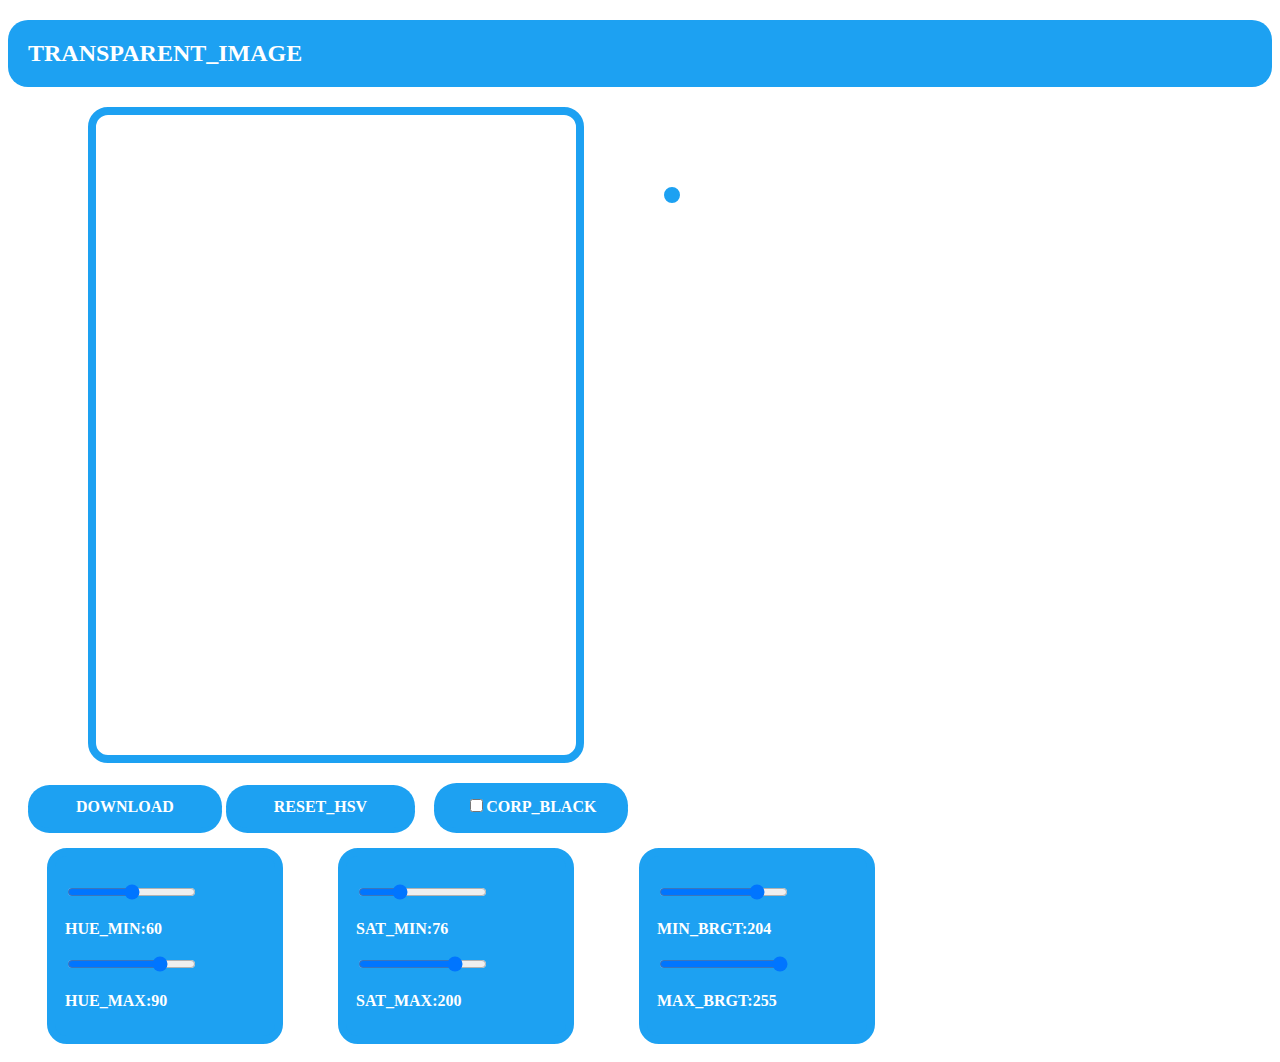
==== fastapi/templates/index.html @ 4227bec0 "wip: 画像を90度回転させて表示に成功" ====
<!DOCTYPE html>
<html lang="en">
<head>
    <meta charset="UTF-8">
    <meta name="viewport" content="width=device-width, initial-scale=1.0">
    <link rel="stylesheet" href="../static/main.css">
    <title>GET_IMAGE</title>

</head>
<body>
    <h2 class="titleclass">TRANSPARENT_IMAGE</h3>
    <canvas id="canvas" class="canvas-wrapper"></canvas>
    <div class="gazouyou">
            <video id="video" width="640" height="480" autoplay class="videocap"></video>
        <div class="image">
            <img src="" class="videocap">
        </div>
    </div>

    <div class="download_and_checkbox">
        <a href="" onclick="DownloadImage()" id="downloadbutton" class="button button-font-setting-download">DOWNLOAD</a>
        <a href="/"id="resethsvbutton" class="button button-font-setting-reset">RESET_HSV</a>
        <label class="judge_switch"><input type="checkbox" name="judge_manipulation_black" id="judge_manipulation_black">CORP_BLACK</label>
    </div>
        <div class="hsv_input">
            <div  class="hue">
                <p><input type="range" name="hue_min_range" min="0" max="120"  value="60"></p>
                <p id="hue_min_output">HUE_MIN:60</p>
                <p><input type="range" name="hue_max_range" min="0" max="120"  value="90"></p>
                <p id="hue_max_output">HUE_MAX:90</p>
            </div>
            <div  class="sat">
                <p><input type="range" name="sat_min_range" min="0" max="255"  value="76"></p>
                <p id="sat_min_output">SAT_MIN:76</p>
                <p><input type="range" name="sat_max_range" min="0" max="255"  value="200"></p>
                <p id="sat_max_output">SAT_MAX:200</p>
            </div>
            <div class="detect_bright">
                <p><input type="range" name="min_bright" min="0" max="255" value="204"></p>
                <p id="bright_min_output">MIN_BRGT:204</p>
                <p><input type="range" name="max_bright" min="0" max="255" value="255"></p>
                <p id="bright_max_output">MAX_BRGT:255</p>
            </div>
        </div>
</body>


<script src="/static/main.js"></script>
<script src="/static/jquery-3.6.1.min.js"></script>
<style>
    /* canvasは非表示にする */
    #canvas {
        display: none !important;
    }
</style>

</html>
---- fastapi/static/main.css ----
.hsv_input{
  display: flex;
  margin-top: 10px;
  font-weight: 900;
}

.gazouyou{
    display: flex;
    padding-left: 0px;
}
#video{
  transform: rotate(90deg);
}
.videocap{
  transform: rotate(90deg);
  margin-left: 0px;
}

.videocap{
  border: solid;
  border-color: #1da1f2;
  border-radius: 20px;
  border-width: 8px;
  margin-top: 80px;
  margin-bottom: 100px;
  margin-left: 0px;
}


.button {
  display: inline-block;
  padding: 0.8em 3em;
  background-color: #1da1f2;
  box-shadow: 0 5px 0 #1da1f2;
  border-radius: 60px;
  color: #fff;
  cursor: pointer;
  text-decoration: none;
  font-weight: 900;
}

.judge_switch{
  display: inline-block;
  padding: 0.8em 2em;
  background-color: #1da1f2;
  box-shadow: 0 5px 0 #1da1f2;
  color: #fff;
  cursor: pointer;
  border-radius: 60px;
  text-decoration: none;
  font-weight: 900;
  margin-left: 15px;
}
.button:hover {
  box-shadow: none;
  transform: translateY(5px);
}

.button-font-setting-download{
  font-weight: 900;
  margin-left: 20px;
}
.button-font-setting-reset{
  font-weight: 900;
}


.hue{
  border:solid;
  border-radius: 20px;
  padding: 10px;
  margin: 10px;
  margin-left: 39px;
  border-color: #1da1f2;
  border-width: 8px;
  background-color: #1da1f2;
  color: #fff;
  width: 200px;
}
.sat{
  border: solid;
  border-radius: 20px;
  padding: 10px;
  margin: 10px;
  margin-left: 45px;
  border-color: #1da1f2;
  border-width: 8px;
  background-color: #1da1f2;
  color: #fff;
  width: 200px;
}

.detect_bright{
  border: solid;
  border-radius: 20px;
  padding: 10px;
  margin: 10px;
  margin-left: 55px;
  border-color: #1da1f2;
  border-width: 8px;
  background-color: #1da1f2;
  color: #fff;
  width: 200px;
}

.titleclass{
  background-color: #1da1f2;
  color: #fff;
  padding: 20px;
  border-radius: 20px;
  font-weight: 900;
}
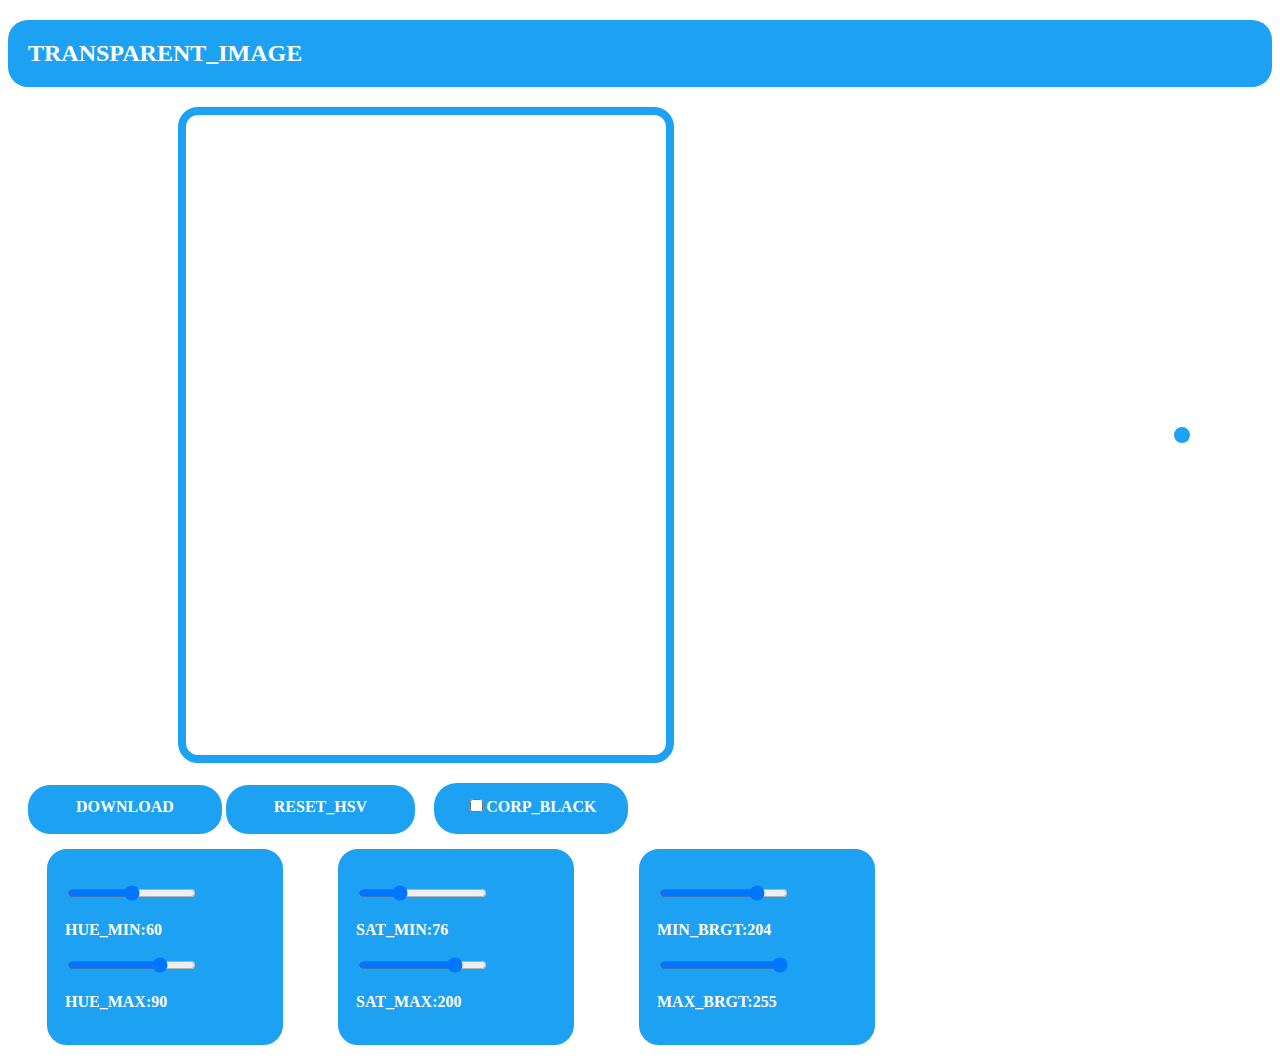
==== commit dc2cc728: "wip: タイトルとパラメーターのmarginの確保に成功" ====
--- a/fastapi/templates/index.html
+++ b/fastapi/templates/index.html
@@ -8,7 +8,9 @@
 
 </head>
 <body>
-    <h2 class="titleclass">TRANSPARENT_IMAGE</h3>
+    <div class="title_div">
+        <h2 class="titleclass">TRANSPARENT_IMAGE</h3>
+    </div>
     <canvas id="canvas" class="canvas-wrapper"></canvas>
     <div class="gazouyou">
             <video id="video" width="640" height="480" autoplay class="videocap"></video>
@@ -17,31 +19,33 @@
         </div>
     </div>
 
-    <div class="download_and_checkbox">
-        <a href="" onclick="DownloadImage()" id="downloadbutton" class="button button-font-setting-download">DOWNLOAD</a>
-        <a href="/"id="resethsvbutton" class="button button-font-setting-reset">RESET_HSV</a>
-        <label class="judge_switch"><input type="checkbox" name="judge_manipulation_black" id="judge_manipulation_black">CORP_BLACK</label>
+    <div class="paramater">
+        <div class="download_and_checkbox">
+            <a href="" onclick="DownloadImage()" id="downloadbutton" class="button button-font-setting-download">DOWNLOAD</a>
+            <a href="/"id="resethsvbutton" class="button button-font-setting-reset">RESET_HSV</a>
+            <label class="judge_switch"><input type="checkbox" name="judge_manipulation_black" id="judge_manipulation_black">CORP_BLACK</label>
+        </div>
+            <div class="hsv_input">
+                <div  class="hue">
+                    <p><input type="range" name="hue_min_range" min="0" max="120"  value="60"></p>
+                    <p id="hue_min_output">HUE_MIN:60</p>
+                    <p><input type="range" name="hue_max_range" min="0" max="120"  value="90"></p>
+                    <p id="hue_max_output">HUE_MAX:90</p>
+                </div>
+                <div  class="sat">
+                    <p><input type="range" name="sat_min_range" min="0" max="255"  value="76"></p>
+                    <p id="sat_min_output">SAT_MIN:76</p>
+                    <p><input type="range" name="sat_max_range" min="0" max="255"  value="200"></p>
+                    <p id="sat_max_output">SAT_MAX:200</p>
+                </div>
+                <div class="detect_bright">
+                    <p><input type="range" name="min_bright" min="0" max="255" value="204"></p>
+                    <p id="bright_min_output">MIN_BRGT:204</p>
+                    <p><input type="range" name="max_bright" min="0" max="255" value="255"></p>
+                    <p id="bright_max_output">MAX_BRGT:255</p>
+                </div>
+            </div>
     </div>
-        <div class="hsv_input">
-            <div  class="hue">
-                <p><input type="range" name="hue_min_range" min="0" max="120"  value="60"></p>
-                <p id="hue_min_output">HUE_MIN:60</p>
-                <p><input type="range" name="hue_max_range" min="0" max="120"  value="90"></p>
-                <p id="hue_max_output">HUE_MAX:90</p>
-            </div>
-            <div  class="sat">
-                <p><input type="range" name="sat_min_range" min="0" max="255"  value="76"></p>
-                <p id="sat_min_output">SAT_MIN:76</p>
-                <p><input type="range" name="sat_max_range" min="0" max="255"  value="200"></p>
-                <p id="sat_max_output">SAT_MAX:200</p>
-            </div>
-            <div class="detect_bright">
-                <p><input type="range" name="min_bright" min="0" max="255" value="204"></p>
-                <p id="bright_min_output">MIN_BRGT:204</p>
-                <p><input type="range" name="max_bright" min="0" max="255" value="255"></p>
-                <p id="bright_max_output">MAX_BRGT:255</p>
-            </div>
-        </div>
 </body>
 
 
--- a/fastapi/static/main.css
+++ b/fastapi/static/main.css
@@ -1,3 +1,11 @@
+.title_div{
+  margin-bottom: 100px;
+}
+.paramater{
+  margin-top: 100px;
+}
+
+
 .hsv_input{
   display: flex;
   margin-top: 10px;
@@ -6,24 +14,31 @@
 
 .gazouyou{
     display: flex;
-    padding-left: 0px;
 }
-#video{
+#video.videocap{
   transform: rotate(90deg);
+  margin: 90px;
+  margin-top: 0px;
+  margin-bottom: 0px;
 }
 .videocap{
+  margin: 90px;
+  margin-top: 0px;
+  margin-bottom: 0px;
+}
+.image{
   transform: rotate(90deg);
   margin-left: 0px;
+  margin-right: 0px;
 }
-
+.gazo{
+  padding-right: 0px;
+}
 .videocap{
   border: solid;
   border-color: #1da1f2;
   border-radius: 20px;
   border-width: 8px;
-  margin-top: 80px;
-  margin-bottom: 100px;
-  margin-left: 0px;
 }
 
 
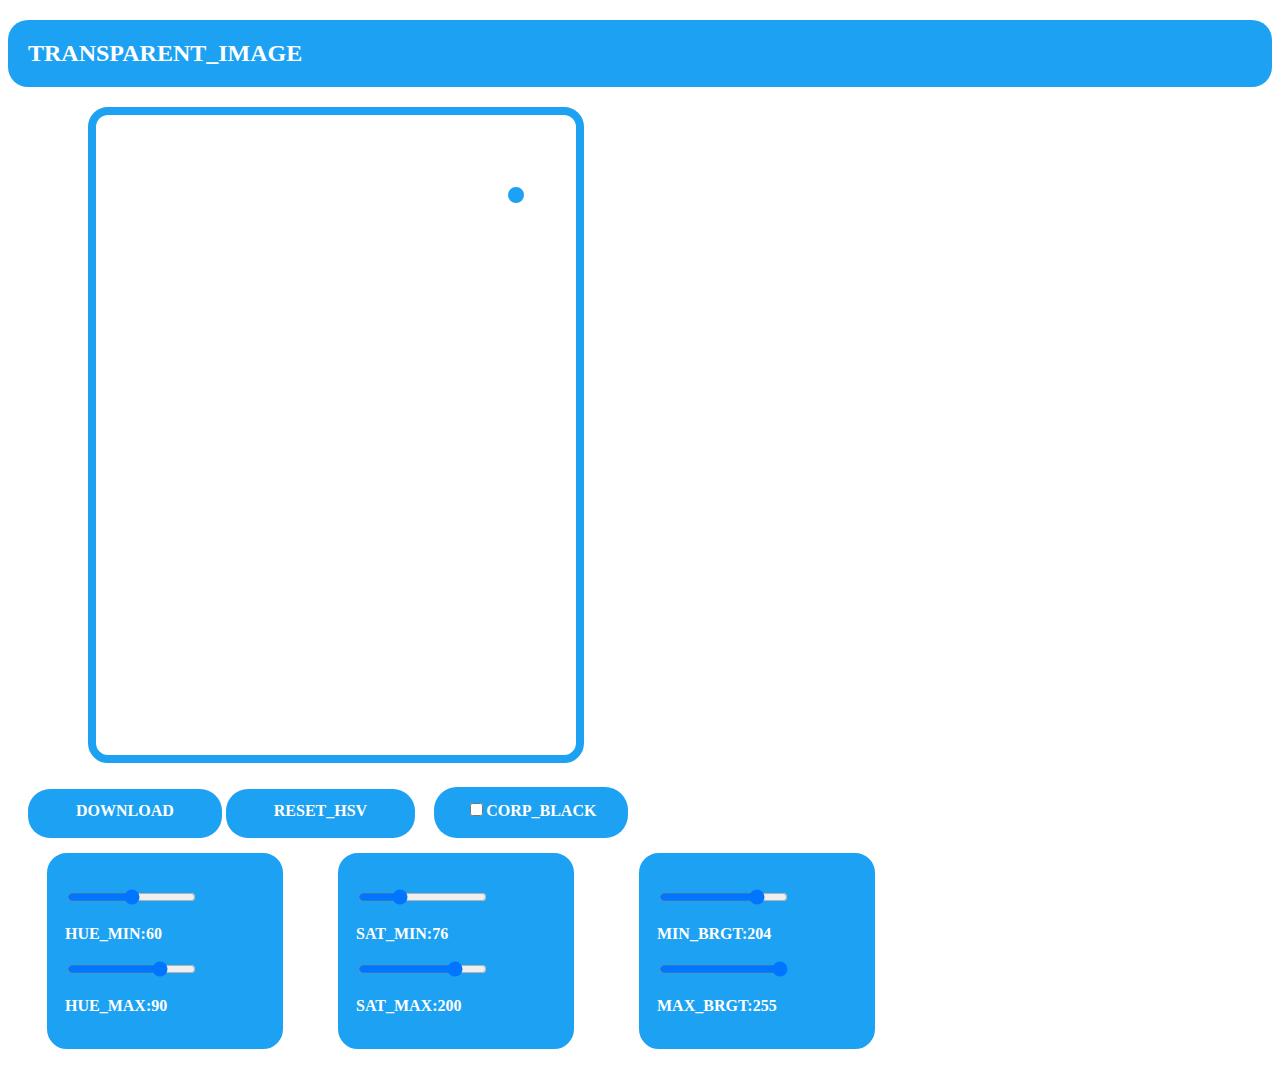
==== commit 12bdc5d4: "add: 2つの画像枠を近づける処理を実装" ====
--- a/fastapi/templates/index.html
+++ b/fastapi/templates/index.html
@@ -13,8 +13,10 @@
     </div>
     <canvas id="canvas" class="canvas-wrapper"></canvas>
     <div class="gazouyou">
+        <div class="video_class">
             <video id="video" width="640" height="480" autoplay class="videocap"></video>
-        <div class="image">
+        </div>
+        <div class="image_class">
             <img src="" class="videocap">
         </div>
     </div>
--- a/fastapi/static/main.css
+++ b/fastapi/static/main.css
@@ -17,15 +17,8 @@
 }
 #video.videocap{
   transform: rotate(90deg);
-  margin: 90px;
-  margin-top: 0px;
-  margin-bottom: 0px;
 }
-.videocap{
-  margin: 90px;
-  margin-top: 0px;
-  margin-bottom: 0px;
-}
+
 .image{
   transform: rotate(90deg);
   margin-left: 0px;
@@ -33,6 +26,9 @@
 }
 .gazo{
   padding-right: 0px;
+}
+.video_class{
+  width: 500px;
 }
 .videocap{
   border: solid;
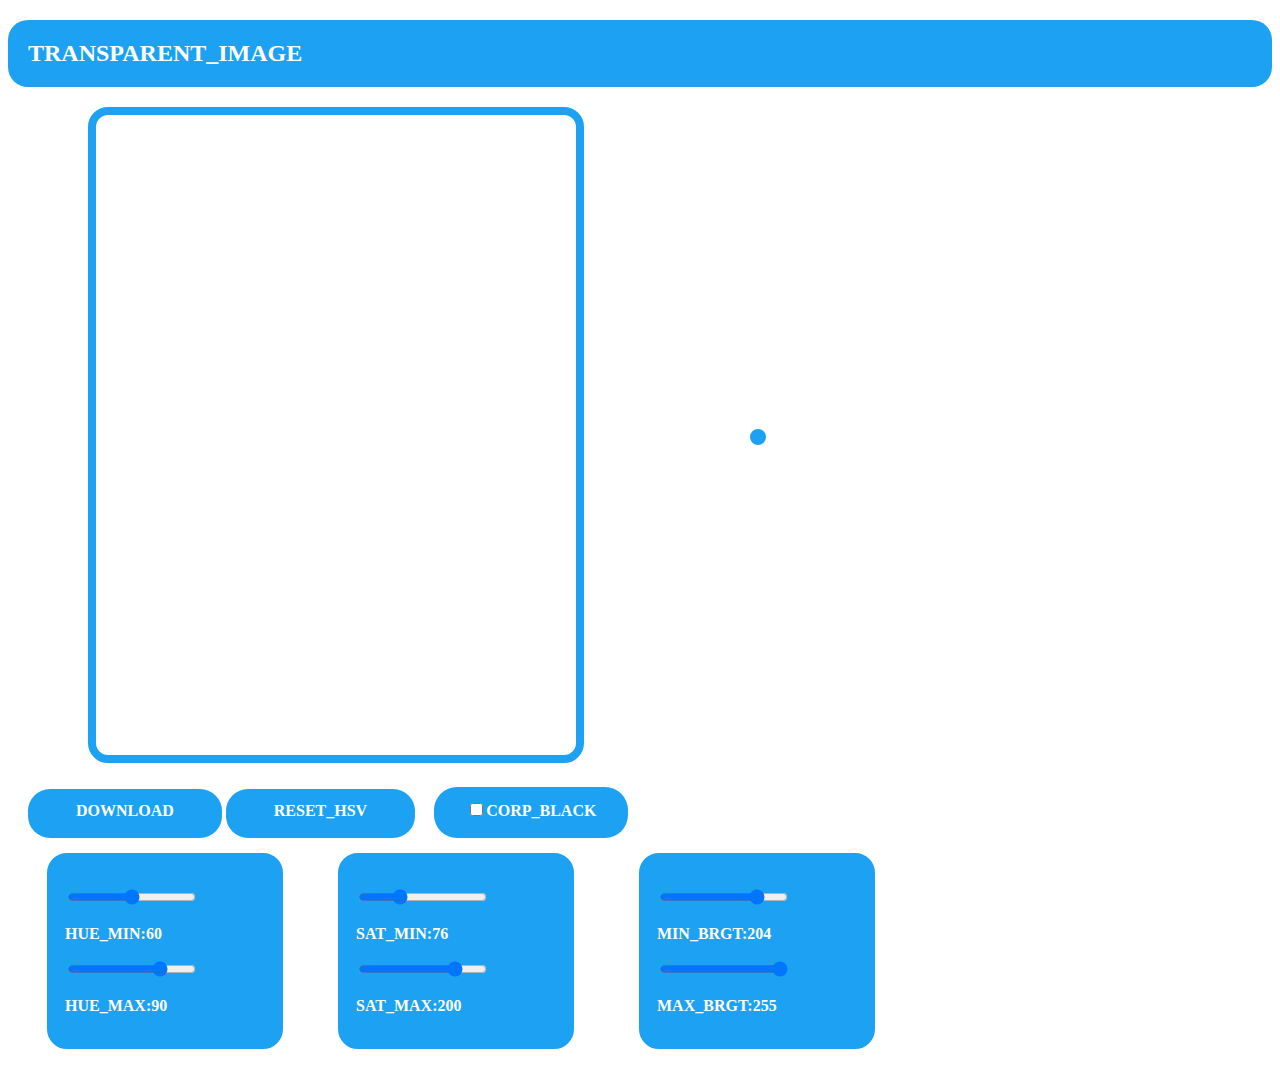
==== commit efbd670b: "fix: 前回コミットの変更がおかしかったので修正" ====
--- a/fastapi/templates/index.html
+++ b/fastapi/templates/index.html
@@ -16,7 +16,7 @@
         <div class="video_class">
             <video id="video" width="640" height="480" autoplay class="videocap"></video>
         </div>
-        <div class="image_class">
+        <div class="image">
             <img src="" class="videocap">
         </div>
     </div>
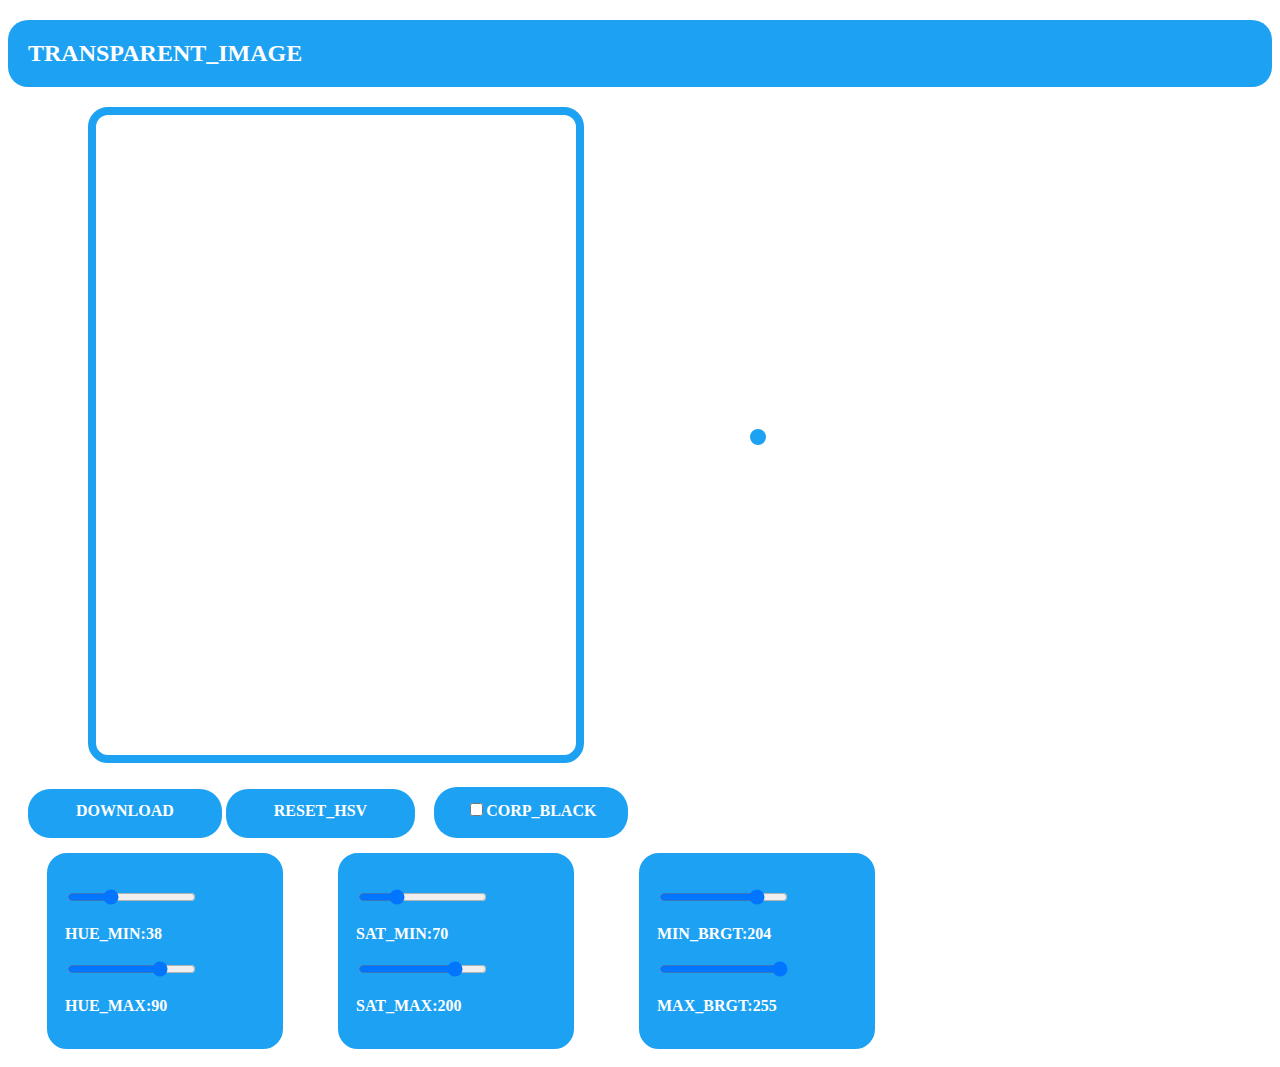
==== commit 6114a81d: "feat: 実行ファイルにSSL証明書のパスを追加＆本番環境に合うパラメーターを調整" ====
--- a/fastapi/templates/index.html
+++ b/fastapi/templates/index.html
@@ -29,14 +29,14 @@
         </div>
             <div class="hsv_input">
                 <div  class="hue">
-                    <p><input type="range" name="hue_min_range" min="0" max="120"  value="60"></p>
-                    <p id="hue_min_output">HUE_MIN:60</p>
+                    <p><input type="range" name="hue_min_range" min="0" max="120"  value="38"></p>
+                    <p id="hue_min_output">HUE_MIN:38</p>
                     <p><input type="range" name="hue_max_range" min="0" max="120"  value="90"></p>
                     <p id="hue_max_output">HUE_MAX:90</p>
                 </div>
                 <div  class="sat">
-                    <p><input type="range" name="sat_min_range" min="0" max="255"  value="76"></p>
-                    <p id="sat_min_output">SAT_MIN:76</p>
+                    <p><input type="range" name="sat_min_range" min="0" max="255"  value="70"></p>
+                    <p id="sat_min_output">SAT_MIN:70</p>
                     <p><input type="range" name="sat_max_range" min="0" max="255"  value="200"></p>
                     <p id="sat_max_output">SAT_MAX:200</p>
                 </div>
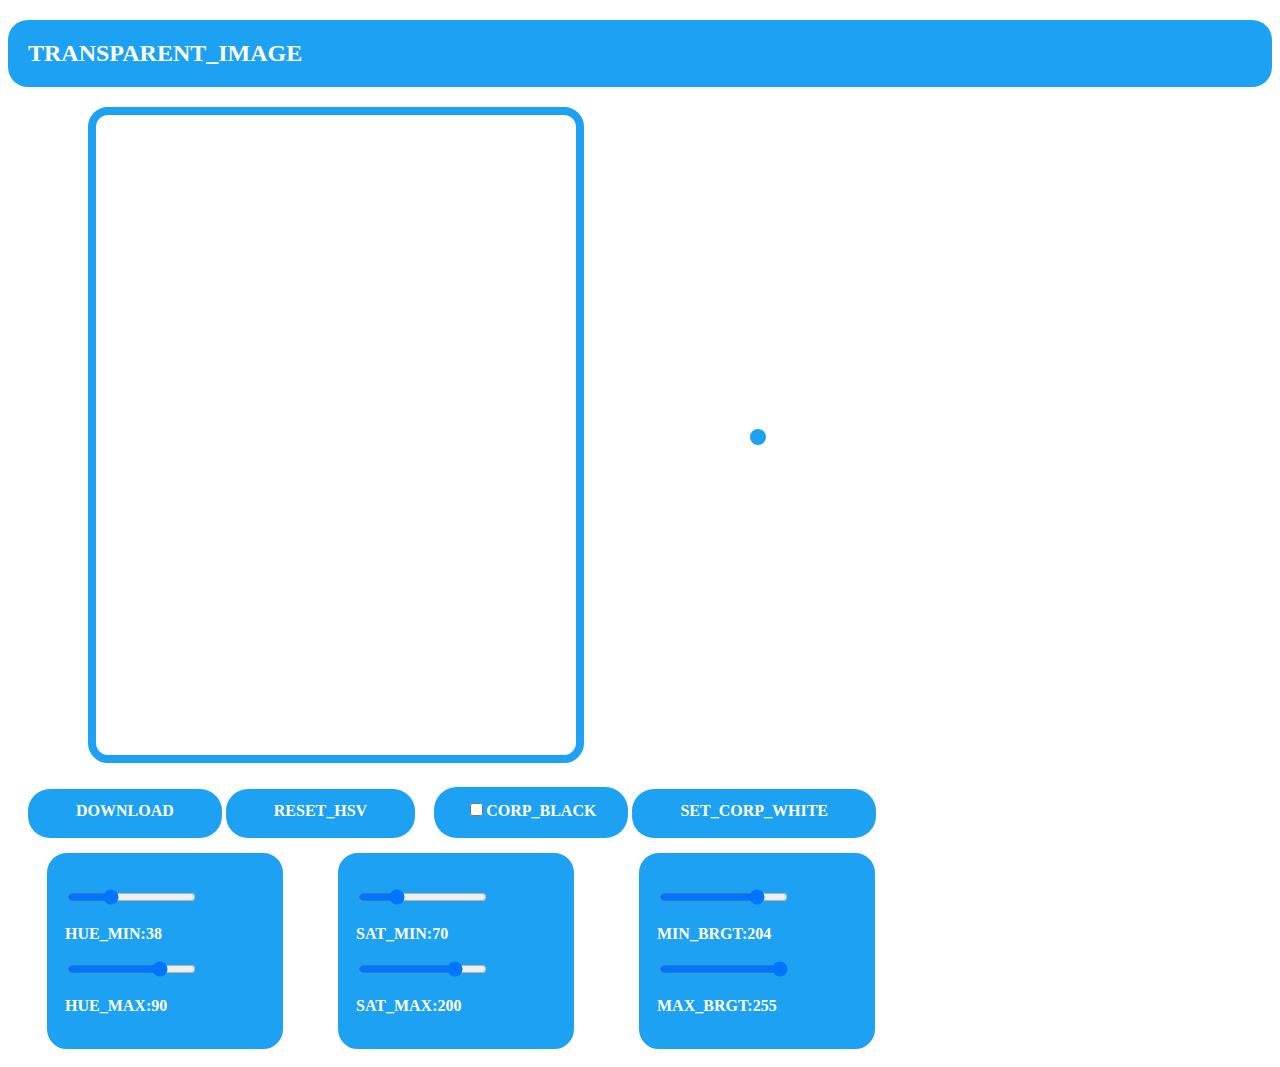
==== commit 49ab4488: "add: ボタン一つで白に対応できるモードを追加＆functions削除を反映" ====
--- a/fastapi/templates/index.html
+++ b/fastapi/templates/index.html
@@ -25,7 +25,8 @@
         <div class="download_and_checkbox">
             <a href="" onclick="DownloadImage()" id="downloadbutton" class="button button-font-setting-download">DOWNLOAD</a>
             <a href="/"id="resethsvbutton" class="button button-font-setting-reset">RESET_HSV</a>
-            <label class="judge_switch"><input type="checkbox" name="judge_manipulation_black" id="judge_manipulation_black">CORP_BLACK</label>
+            <label class="judge_black_switch"><input type="checkbox" name="judge_manipulation_black" id="judge_manipulation_black">CORP_BLACK</label>
+            <a onclick="SetCorpWhite()" tabindex="-1" id="resethsvbutton" class="button button-font-setting-reset">SET_CORP_WHITE</a>
         </div>
             <div class="hsv_input">
                 <div  class="hue">
--- a/fastapi/static/main.css
+++ b/fastapi/static/main.css
@@ -50,7 +50,7 @@
   font-weight: 900;
 }
 
-.judge_switch{
+.judge_black_switch{
   display: inline-block;
   padding: 0.8em 2em;
   background-color: #1da1f2;
@@ -61,6 +61,17 @@
   text-decoration: none;
   font-weight: 900;
   margin-left: 15px;
+}
+.judge_white_switch{
+  display: inline-block;
+  padding: 0.8em 3em;
+  background-color: #1da1f2;
+  box-shadow: 0 5px 0 #1da1f2;
+  border-radius: 60px;
+  color: #fff;
+  cursor: pointer;
+  text-decoration: none;
+  font-weight: 900;
 }
 .button:hover {
   box-shadow: none;
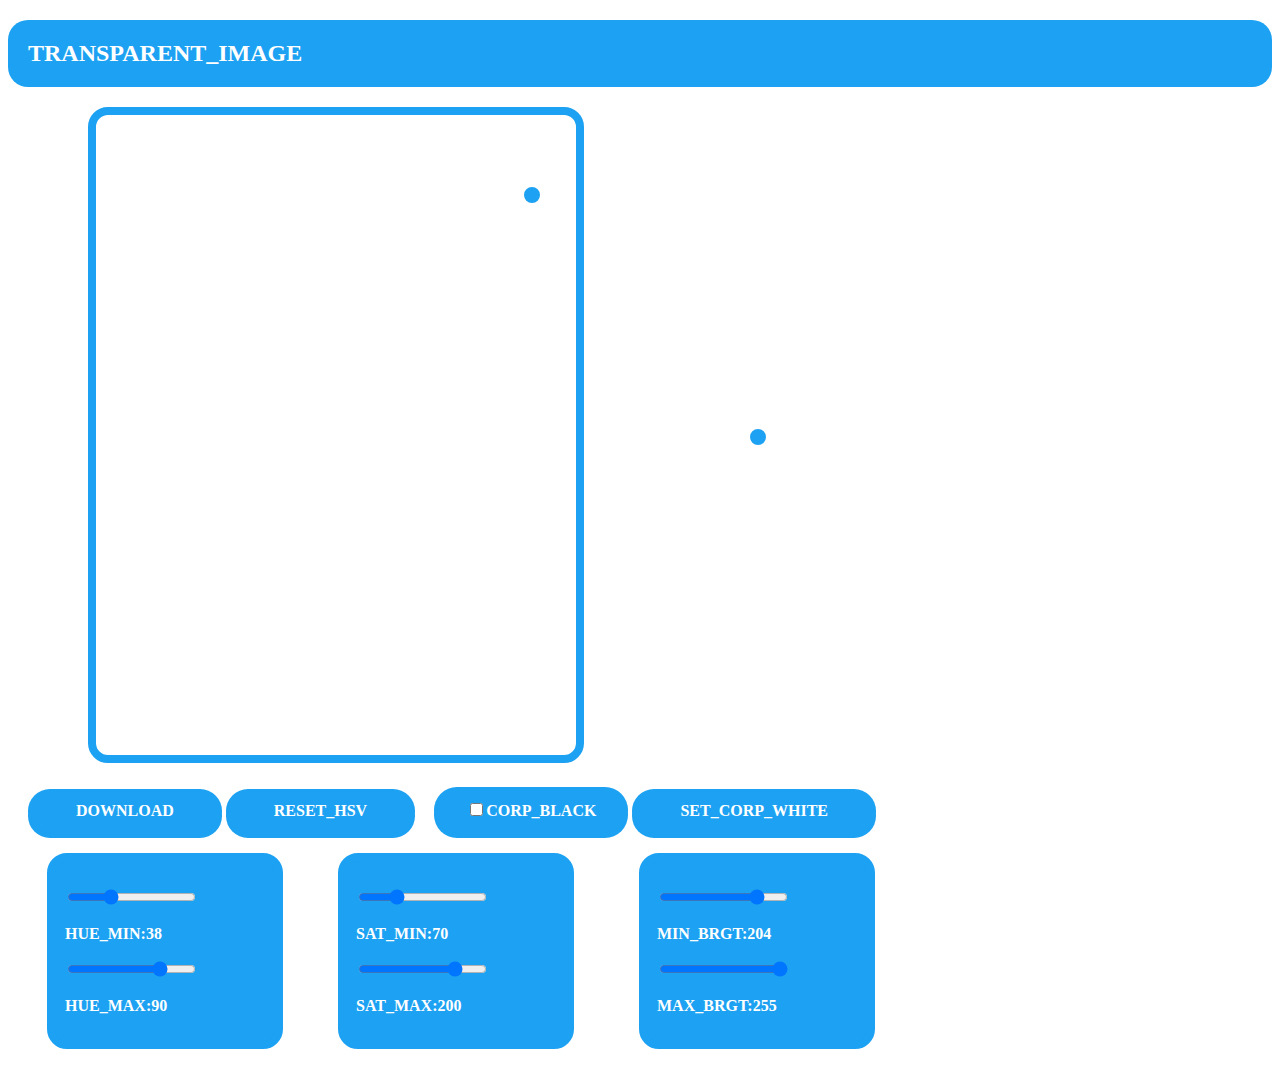
==== commit c23f7d57: "add: グラフをフロントに表示できるように" ====
--- a/fastapi/templates/index.html
+++ b/fastapi/templates/index.html
@@ -17,6 +17,9 @@
             <video id="video" width="640" height="480" autoplay class="videocap"></video>
         </div>
         <div class="image">
+            <img src="" class="videocap">
+        </div>
+        <div class="graphimage">
             <img src="" class="videocap">
         </div>
     </div>
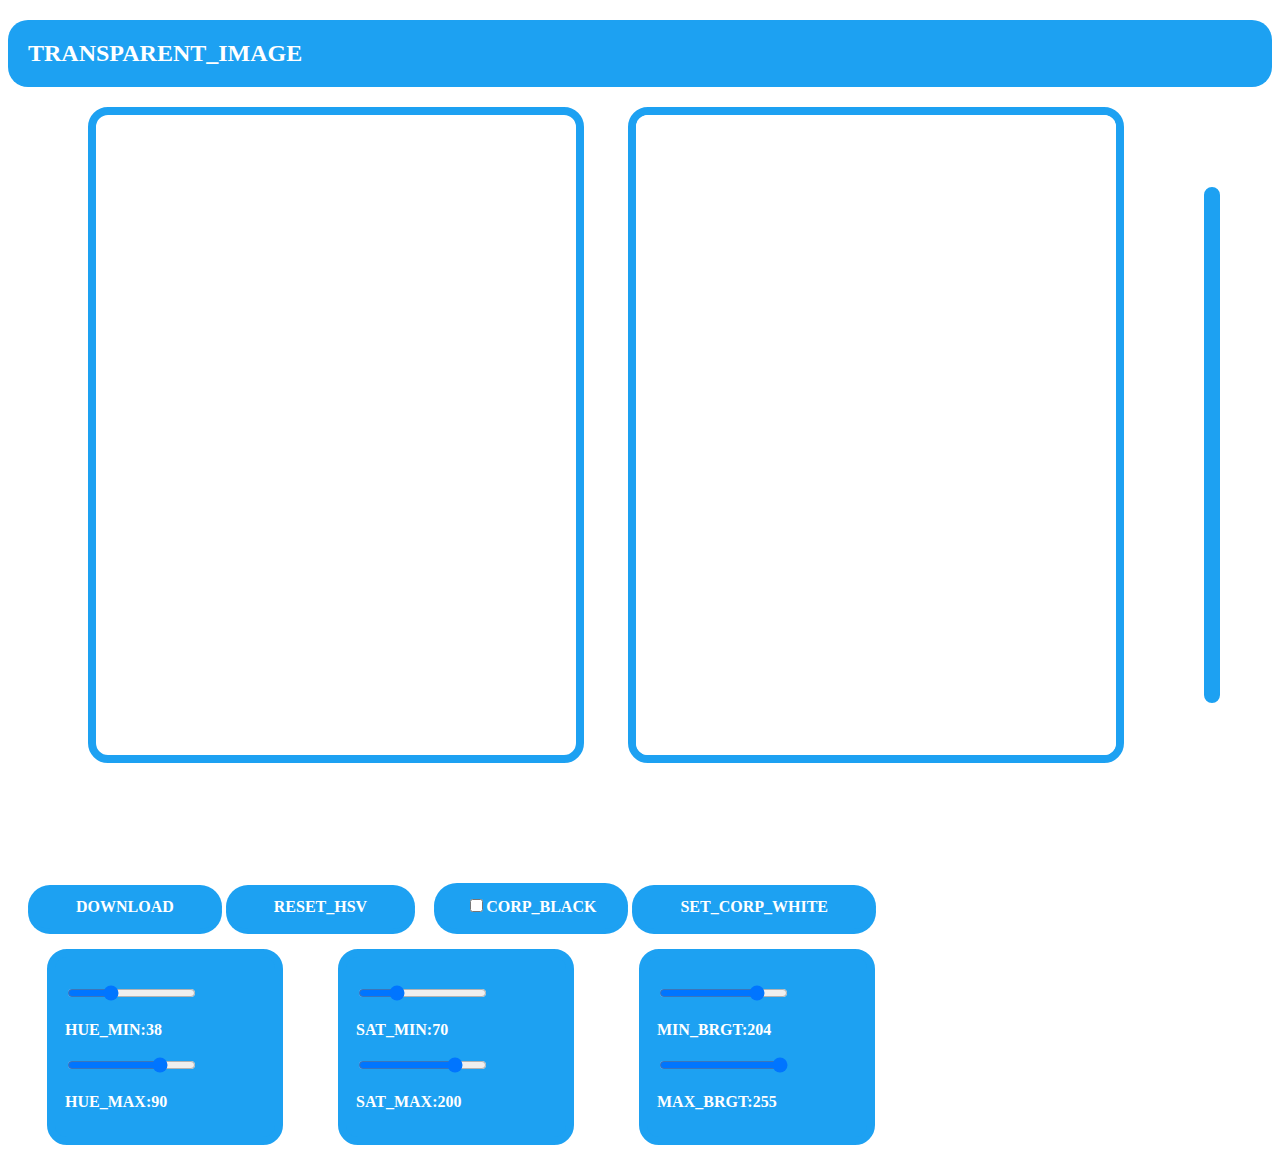
==== commit 700c47b8: "stable version" ====
--- a/fastapi/templates/index.html
+++ b/fastapi/templates/index.html
@@ -16,12 +16,8 @@
         <div class="video_class">
             <video id="video" width="640" height="480" autoplay class="videocap"></video>
         </div>
-        <div class="image">
-            <img src="" class="videocap">
-        </div>
-        <div class="graphimage">
-            <img src="" class="videocap">
-        </div>
+            <img src="../static/binary.png" class="videocap image" width="640" height="480">
+            <img src="" class="videocap graphimage">
     </div>
 
     <div class="paramater">
--- a/fastapi/static/main.css
+++ b/fastapi/static/main.css
@@ -1,10 +1,6 @@
 .title_div{
   margin-bottom: 100px;
 }
-.paramater{
-  margin-top: 100px;
-}
-
 
 .hsv_input{
   display: flex;
@@ -17,18 +13,20 @@
 }
 #video.videocap{
   transform: rotate(90deg);
+  margin-bottom: 20px;
 }
 
 .image{
   transform: rotate(90deg);
-  margin-left: 0px;
-  margin-right: 0px;
+  margin-left: 40px;
+  margin-bottom: 200px;
 }
 .gazo{
   padding-right: 0px;
 }
 .video_class{
   width: 500px;
+  display: flex;
 }
 .videocap{
   border: solid;
@@ -37,7 +35,15 @@
   border-width: 8px;
 }
 
+.graphimage{
+  float: left;
+  margin-bottom: 180px;
+}
 
+.image{
+  height: auto;
+  width: auto;
+}
 .button {
   display: inline-block;
   padding: 0.8em 3em;
